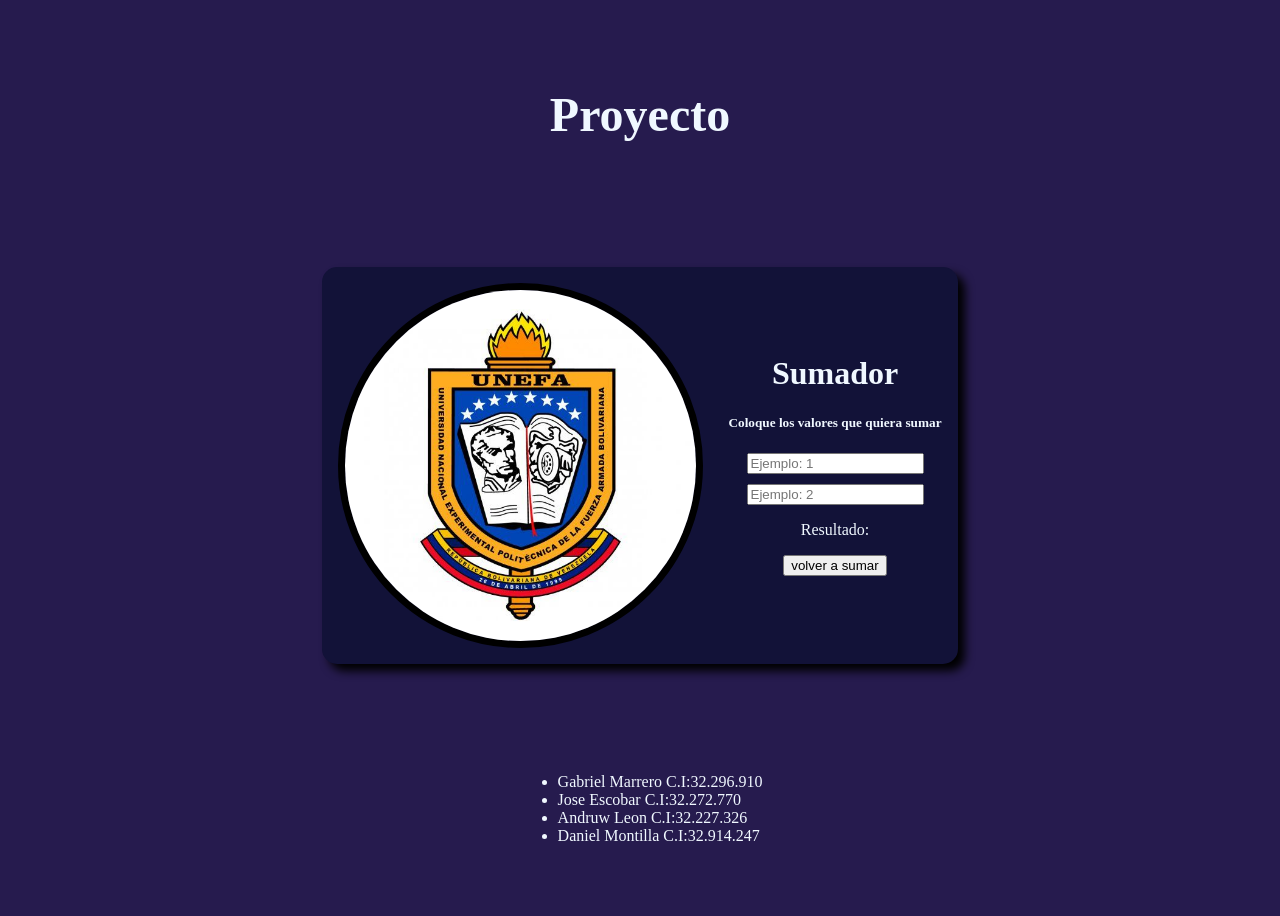
==== index.html @ e8ea94a4 "implementacion con python implementamos python, cambio de htm a html, correciones en el codigo" ====
<!DOCTYPE html>
<html lang="en">
<head>
    <meta charset="UTF-8">
    <meta name="viewport" content="width=device-width, initial-scale=1.0">
    <title>Proyecto HTML/CSS/Python</title>
    <link rel="stylesheet" href="style.css">
    <link rel="stylesheet" href="https://pyscript.net/releases/2025.11.1/core.css">
    <script type="module" src="https://pyscript.net/releases/2025.11.1/core.js"></script>
</head>
<body>
    <h1>Proyecto</h1>
    <div class="centro">
        <div class="contenedor-izquierda">
            <img src="logo unefa.jpg" alt="" title="Universidad Nacional Experimental Politecnica de la Fuerza Armada Nacional" >
        </div>
        <form class="contenedor-derecho">
            <h2>Sumador</h2>
            <h5>Coloque los valores que quiera sumar</h5>
            <div class="calculadora">
                <input placeholder="Ejemplo: 1" type="number" id="primer-dato">
                <input placeholder="Ejemplo: 2" type="number" id="segundo-dato">
            </div>
            <p>
                Resultado: 
                <span id="resultado"></span>
            </p>
            <button type="submit">volver a sumar</button>
        </form>
    </div>
    <ul class="abajo">
        <li>Gabriel Marrero C.I:32.296.910</li>
        <li>Jose Escobar C.I:32.272.770</li>
        <li>Andruw Leon C.I:32.227.326</li>
        <li>Daniel Montilla C.I:32.914.247</li>
    </ul>
    <script type="mpy" src="/sumador.py"></script>
</body>
</html>
---- style.css ----
body{
    display: flex;
    flex-direction: column;
    justify-content: space-around;
    align-items: center;
    height: 100vh;
    background-color: rgb(38, 27, 78);
}
.centro{
    display: flex;
    gap: 25px;
    flex-direction: row;
    justify-content: center;
    align-items:center;
    background-color: rgb(18, 18, 56);
    padding: 1rem;
    border-radius: 15px;
    box-shadow: 7px 7px 10px black;
}
.contenedor-izquierda{
    width: 351px;
    height: 351px;
    overflow: hidden;
    border-radius: 100%;
    border: 7px solid black;
    img {   
        width: 100%;
        height: 100%;
        object-fit: cover;
    }
}
.contenedor-derecho{
    display: flex;
    flex-direction: column;
    justify-content: center;
    align-items:center   
}
.calculadora{
    display: flex;
    flex-direction: column;
    justify-content: center;
    align-items: center;
    gap: 10px;
}
h1, h2, h5,p, li{
    color: aliceblue
}
h1{
    font-size: 3rem;
}
h2{
    font-size: 2rem;
    margin: 0;
}
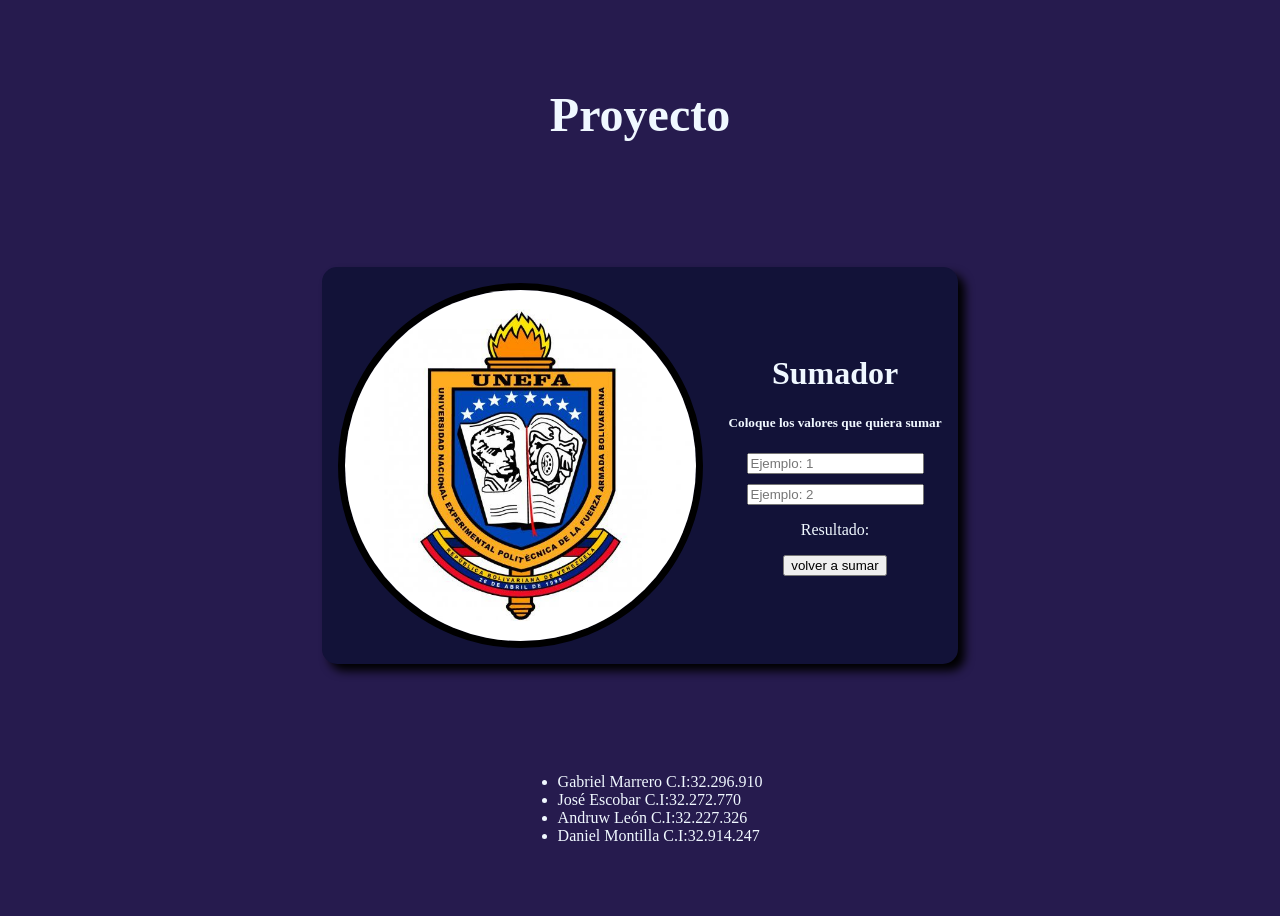
==== commit 103f817c: "Las Tildes Se colocaron las tildes" ====
--- a/index.html
+++ b/index.html
@@ -30,8 +30,8 @@
     </div>
     <ul class="abajo">
         <li>Gabriel Marrero C.I:32.296.910</li>
-        <li>Jose Escobar C.I:32.272.770</li>
-        <li>Andruw Leon C.I:32.227.326</li>
+        <li>José Escobar C.I:32.272.770</li>
+        <li>Andruw León C.I:32.227.326</li>
         <li>Daniel Montilla C.I:32.914.247</li>
     </ul>
     <script type="mpy" src="/sumador.py"></script>
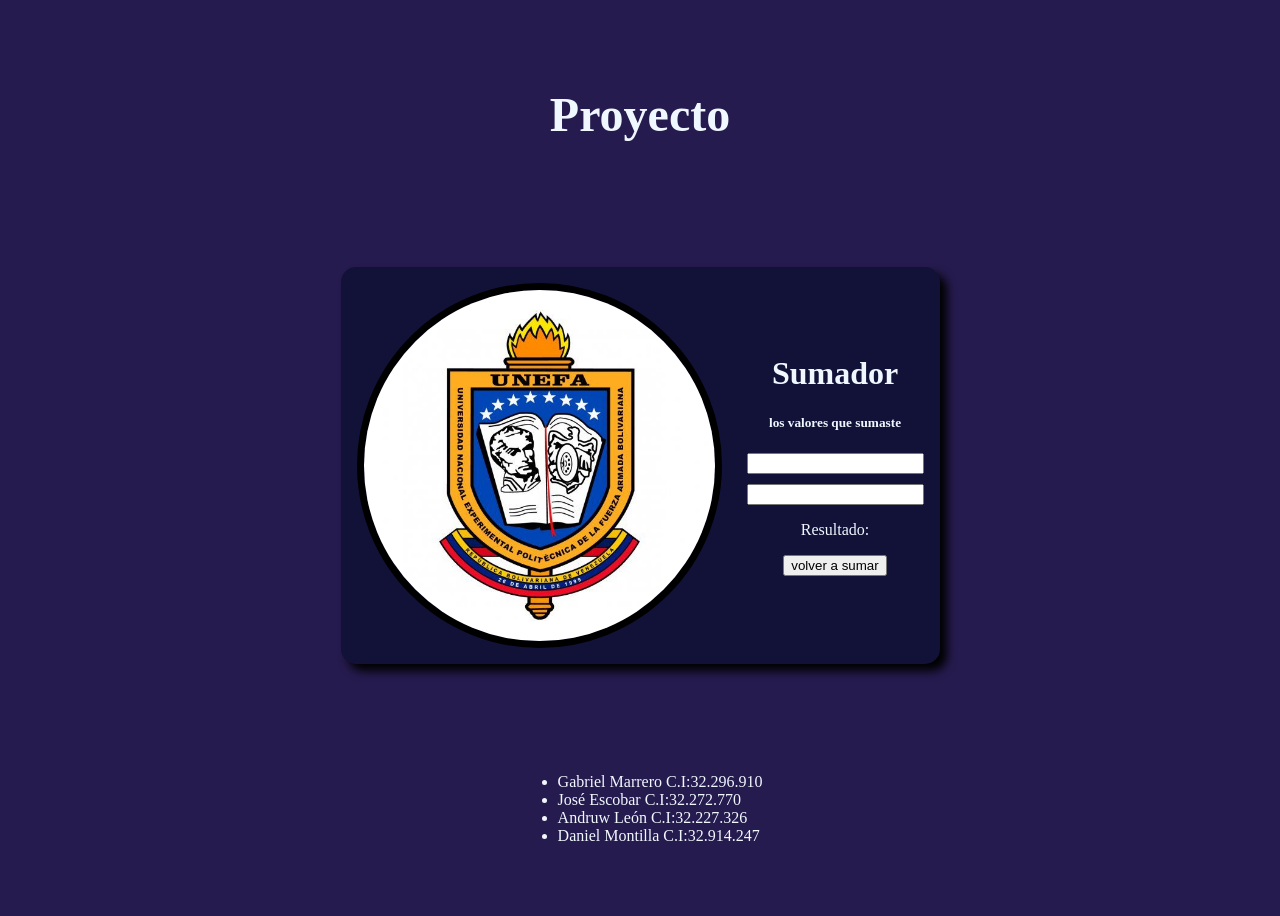
==== commit 4f6ef2e0: "Detalles corrección de un error con el Input number, cambien el texto del H5 a uno mas acorde a lo q" ====
--- a/index.html
+++ b/index.html
@@ -16,10 +16,10 @@
         </div>
         <form class="contenedor-derecho">
             <h2>Sumador</h2>
-            <h5>Coloque los valores que quiera sumar</h5>
+            <h5>los valores que sumaste</h5>
             <div class="calculadora">
-                <input placeholder="Ejemplo: 1" type="number" id="primer-dato">
-                <input placeholder="Ejemplo: 2" type="number" id="segundo-dato">
+                <input type="text" id="primer-dato">
+                <input type="text" id="segundo-dato">
             </div>
             <p>
                 Resultado: 
--- a/style.css
+++ b/style.css
@@ -52,3 +52,6 @@
     font-size: 2rem;
     margin: 0;
 }
+span{
+    color: rgb(230, 165, 3);
+}
